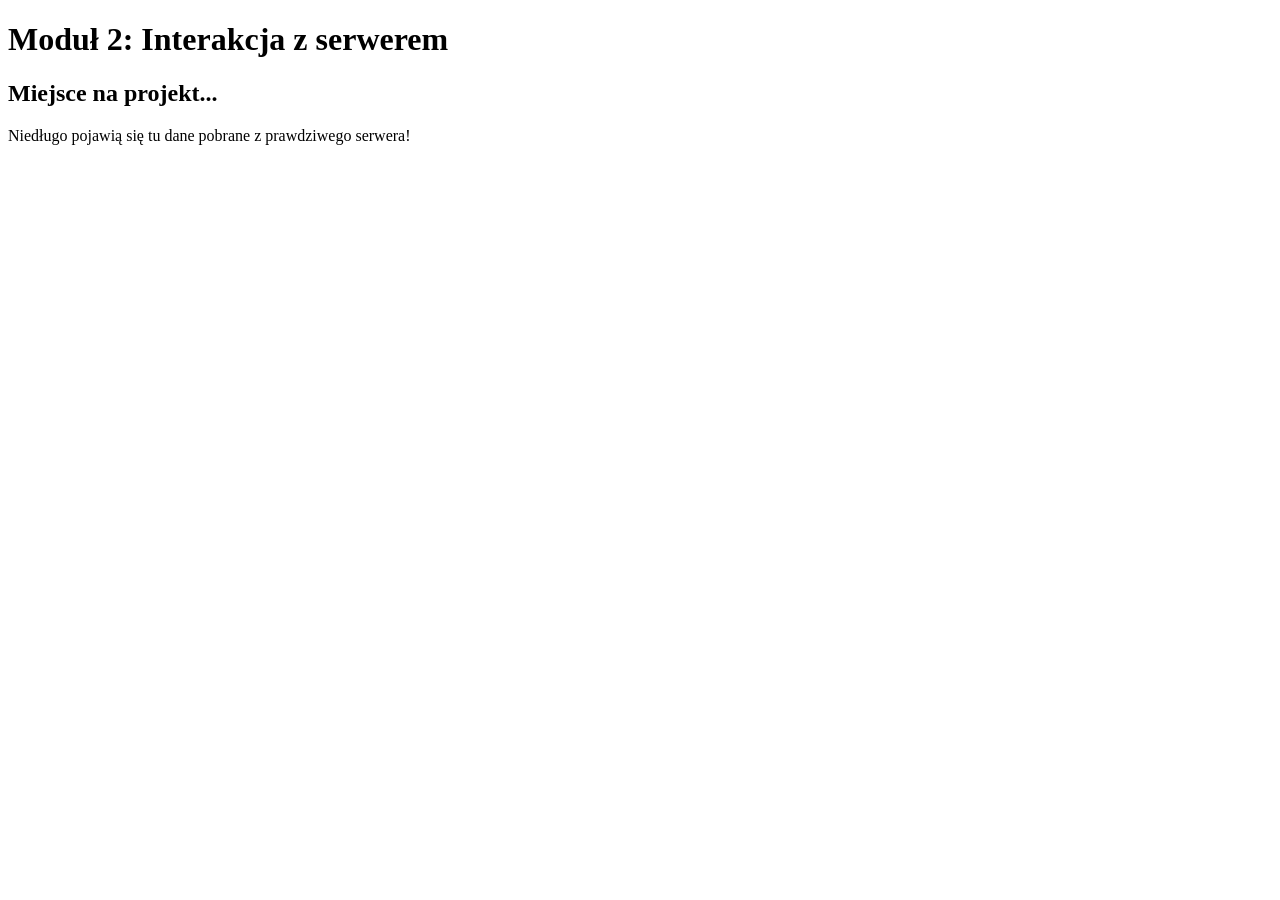
==== kurs-react/index.html @ f0dc6944 "Inicjalizacja struktury projektu modulu 2" ====
<!DOCTYPE html>
<html lang="pl">
<head>
    <meta charset="UTF-8">
    <meta name="viewport" content="width=device-width, initial-scale=1.0">
    <title>Moduł 2: Moja Aplikacja API</title>
    
    <!-- Podpięcie zewnętrznego pliku CSS z folderu css -->
    <link rel="stylesheet" href="./css/style.css">
</head>
<body>

    <header>
        <h1>Moduł 2: Interakcja z serwerem</h1>
    </header>

    <main id="kontener-aplikacji">
        <h2>Miejsce na projekt...</h2>
        <p>Niedługo pojawią się tu dane pobrane z prawdziwego serwera!</p>
    </main>

    <!-- Podpięcie skryptu JS z folderu js jako MODUŁ -->
    <script type="module" src="./js/app.js"></script>

</body>
</html>
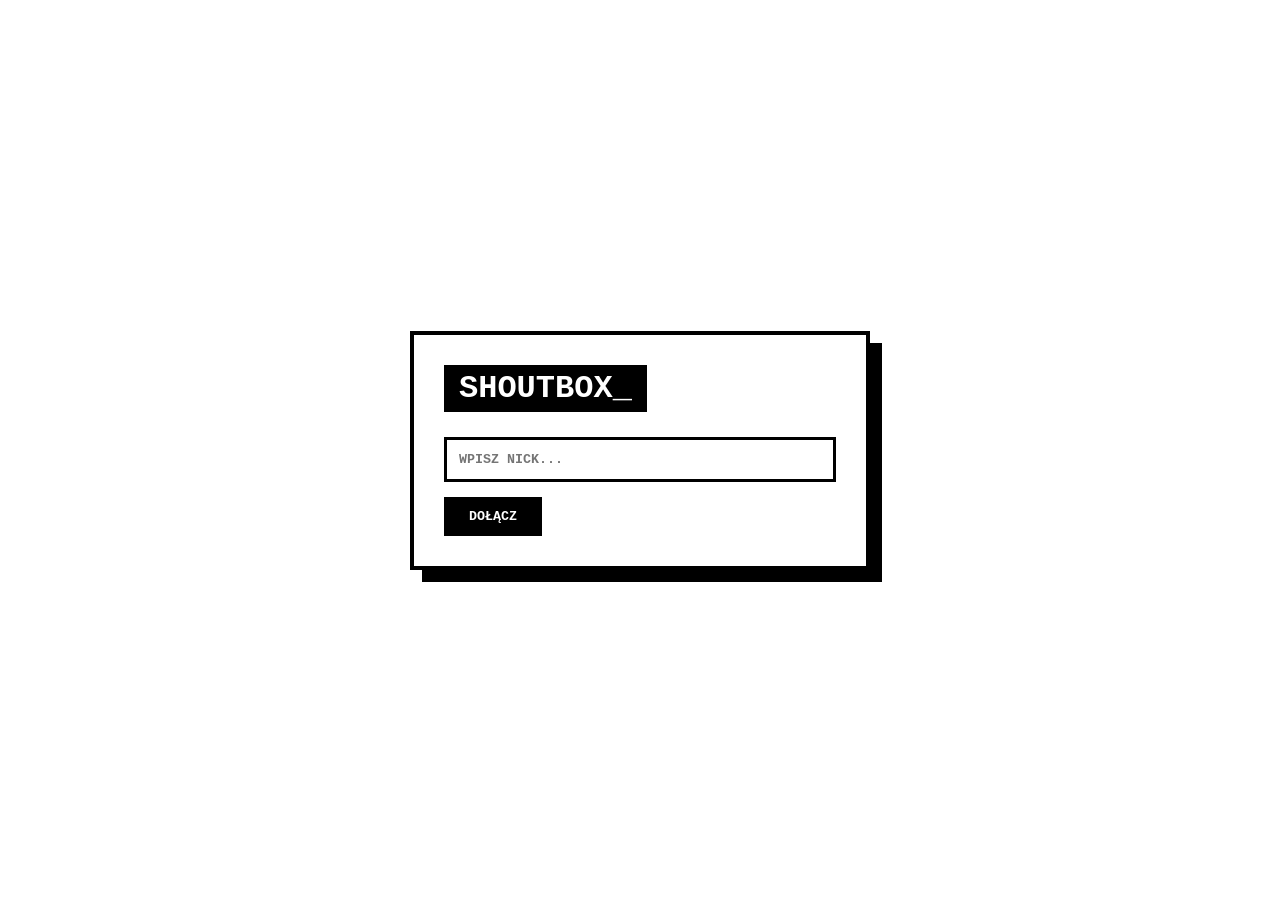
==== commit 488ea66a: "Zadanie Wykonane" ====
--- a/kurs-react/index.html
+++ b/kurs-react/index.html
@@ -3,24 +3,50 @@
 <head>
     <meta charset="UTF-8">
     <meta name="viewport" content="width=device-width, initial-scale=1.0">
-    <title>Moduł 2: Moja Aplikacja API</title>
+    <title>Shoutbox Mono Light</title>
     
-    <!-- Podpięcie zewnętrznego pliku CSS z folderu css -->
+    <meta name="theme-color" content="#000000">
+    <link rel="manifest" href="manifest.json">
+    <link rel="apple-touch-icon" href="https://cdn-icons-png.flaticon.com/512/1041/1041916.png">
+
     <link rel="stylesheet" href="./css/style.css">
 </head>
 <body>
 
-    <header>
-        <h1>Moduł 2: Interakcja z serwerem</h1>
-    </header>
+    <main class="container">
+        <section id="sekcja-logowania" class="panel">
+            <h1>SHOUTBOX_</h1>
+            <div class="login-form">
+                <input type="text" id="input-nick" placeholder="WPISZ NICK...">
+                <button id="btn-wejdz">DOŁĄCZ</button>
+            </div>
+        </section>
 
-    <main id="kontener-aplikacji">
-        <h2>Miejsce na projekt...</h2>
-        <p>Niedługo pojawią się tu dane pobrane z prawdziwego serwera!</p>
+        <section id="sekcja-czatu" class="panel hidden">
+            <header class="chat-header">
+                <h2 id="powitanie">UŻYTKOWNIK_</h2>
+                <button id="btn-wyloguj">WYJDŹ</button>
+            </header>
+            
+            <div id="okno-wiadomosci"></div>
+
+            <form id="formularz-wiadomosci" class="chat-controls">
+                <input type="text" id="input-wiadomosc" placeholder="WIADOMOŚĆ..." autocomplete="off">
+                <button type="submit" id="btn-wyslij">WYŚLIJ</button>
+            </form>
+        </section>
     </main>
 
-    <!-- Podpięcie skryptu JS z folderu js jako MODUŁ -->
-    <script type="module" src="./js/app.js"></script>
+    <script src="./js/app.js"></script>
 
+    <script>
+        if ('serviceWorker' in navigator) {
+            window.addEventListener('load', () => {
+                navigator.serviceWorker.register('./sw.js')
+                    .then(reg => console.log('✅ Service Worker zarejestrowany!'))
+                    .catch(err => console.log('❌ Błąd rejestracji SW:', err));
+            });
+        }
+    </script>
 </body>
 </html>
--- a/kurs-react/css/style.css
+++ b/kurs-react/css/style.css
@@ -0,0 +1,145 @@
+/* RESET */
+* {
+    margin: 0;
+    padding: 0;
+    box-sizing: border-box;
+    font-family: 'Courier New', Courier, monospace;
+}
+
+body {
+    background-color: #ffffff; /* Białe tło strony */
+    color: #000000; /* Czarne napisy */
+    display: flex;
+    justify-content: center;
+    align-items: center;
+    min-height: 100vh;
+}
+
+.container {
+    width: 100%;
+    max-width: 500px;
+    padding: 20px;
+}
+
+.panel {
+    background: #fff;
+    border: 4px solid #000; /* Gruba czarna ramka */
+    padding: 30px;
+    box-shadow: 12px 12px 0px #000; /* Czarny, mocny cień */
+}
+
+.hidden {
+    display: none !important;
+}
+
+h1 {
+    font-size: 2rem;
+    margin-bottom: 25px;
+    background: #000;
+    color: #fff;
+    display: inline-block;
+    padding: 5px 15px;
+}
+
+h2 {
+    font-size: 1.2rem;
+    text-transform: uppercase;
+}
+
+input {
+    width: 100%;
+    background: #fff;
+    border: 3px solid #000;
+    color: #000;
+    padding: 12px;
+    margin-bottom: 15px;
+    outline: none;
+    font-weight: bold;
+}
+
+input:focus {
+    background: #f0f0f0;
+}
+
+
+button {
+    background: #000;
+    color: #fff;
+    border: none;
+    padding: 12px 25px;
+    font-weight: bold;
+    cursor: pointer;
+    text-transform: uppercase;
+    transition: 0.1s;
+}
+
+button:hover {
+    transform: translate(-3px, -3px);
+    box-shadow: 6px 6px 0px #333;
+}
+
+.chat-header {
+    display: flex;
+    justify-content: space-between;
+    align-items: center;
+    border-bottom: 3px solid #000;
+    padding-bottom: 15px;
+    margin-bottom: 15px;
+}
+
+#btn-wyloguj {
+    padding: 5px 10px;
+    font-size: 0.7rem;
+}
+
+#okno-wiadomosci {
+    height: 380px;
+    border: 3px solid #000;
+    overflow-y: auto;
+    padding: 15px;
+    margin-bottom: 15px;
+    background: #fff;
+    display: flex;
+    flex-direction: column;
+    gap: 12px;
+}
+
+.msg-item {
+    border: 2px solid #000;
+    padding: 10px;
+    background: #fff;
+    position: relative;
+}
+
+.msg-item strong {
+    display: block;
+    font-size: 0.75rem;
+    background: #000;
+    color: #fff;
+    padding: 2px 6px;
+    width: fit-content;
+    margin-bottom: 5px;
+}
+
+/* STOPKA CZATU */
+.chat-controls {
+    display: flex;
+    gap: 10px;
+}
+
+.chat-controls input {
+    margin-bottom: 0;
+    flex: 1;
+}
+
+/* CUSTOM SCROLLBAR */
+#okno-wiadomosci::-webkit-scrollbar {
+    width: 10px;
+}
+#okno-wiadomosci::-webkit-scrollbar-track {
+    background: #fff;
+    border-left: 3px solid #000;
+}
+#okno-wiadomosci::-webkit-scrollbar-thumb {
+    background: #000;
+}
